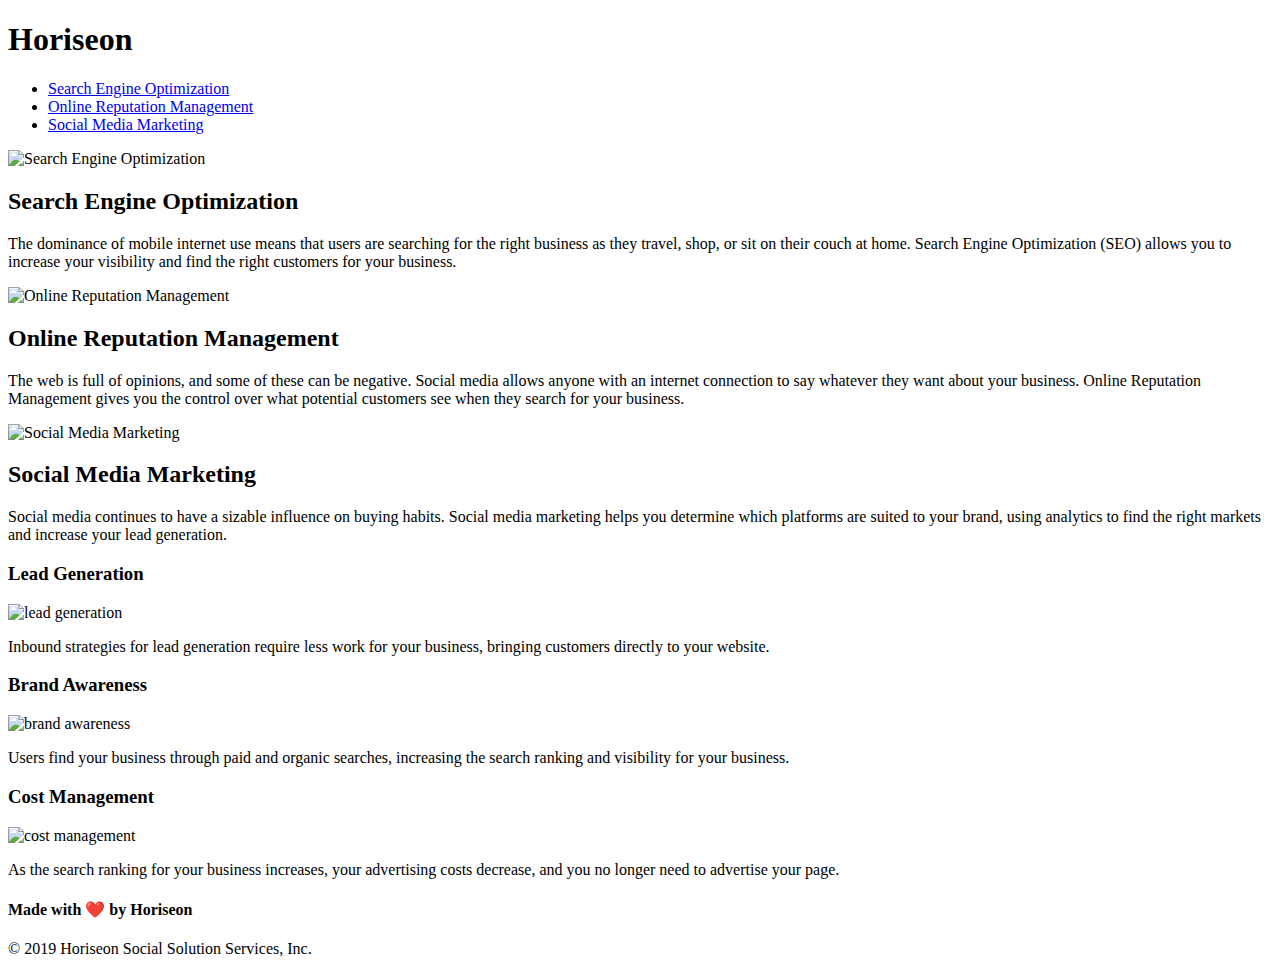
==== index.html @ bdfa0502 "Updated README" ====
<!DOCTYPE html>
<html lang="en-gb">
  <head>
    <meta charset="UTF-8" />
    <link rel="stylesheet" href="./assets/css/style.css" />
    <title>Horiseon - Online Presence Solutions</title>
  </head>

  <body>
    <header>
      <h1>Hori<span class="seo">seo</span>n</h1>
      <nav>
        <ul>
          <li>
            <a href="#search-engine-optimization">Search Engine Optimization</a>
          </li>
          <li>
            <a href="#online-reputation-management"
              >Online Reputation Management</a
            >
          </li>
          <li>
            <a href="#social-media-marketing">Social Media Marketing</a>
          </li>
        </ul>
      </nav>
    </header>
    <div class="hero"></div>
    <main class="content">
      <article class="search-engine-optimization">
        <img
          id="search-engine-optimization"
          class="float-left"
          src="./assets/images/search-engine-optimization.jpg"
          alt="Search Engine Optimization"
        />
        <h2>Search Engine Optimization</h2>
        <p>
          The dominance of mobile internet use means that users are searching
          for the right business as they travel, shop, or sit on their couch at
          home. Search Engine Optimization (SEO) allows you to increase your
          visibility and find the right customers for your business.
        </p>
      </article>
      <article
        id="online-reputation-management"
        class="online-reputation-management"
      >
        <img
          class="float-right"
          src="./assets/images/online-reputation-management.jpg"
          alt="Online Reputation Management"
        />
        <h2>Online Reputation Management</h2>
        <p>
          The web is full of opinions, and some of these can be negative. Social
          media allows anyone with an internet connection to say whatever they
          want about your business. Online Reputation Management gives you the
          control over what potential customers see when they search for your
          business.
        </p>
      </article>
      <article id="social-media-marketing" class="social-media-marketing">
        <img
          class="float-left"
          src="./assets/images/social-media-marketing.jpg"
          alt="Social Media Marketing"
        />
        <h2>Social Media Marketing</h2>
        <p>
          Social media continues to have a sizable influence on buying habits.
          Social media marketing helps you determine which platforms are suited
          to your brand, using analytics to find the right markets and increase
          your lead generation.
        </p>
      </article>
    </main>
    <aside class="benefits">
      <section class="benefit-lead">
        <h3>Lead Generation</h3>
        <img src="./assets/images/lead-generation.png" alt="lead generation" />
        <p>
          Inbound strategies for lead generation require less work for your
          business, bringing customers directly to your website.
        </p>
      </section>
      <section class="benefit-brand">
        <h3>Brand Awareness</h3>
        <img src="./assets/images/brand-awareness.png" alt="brand awareness" />
        <p>
          Users find your business through paid and organic searches, increasing
          the search ranking and visibility for your business.
        </p>
      </section>
      <section class="benefit-cost">
        <h3>Cost Management</h3>
        <img src="./assets/images/cost-management.png" alt="cost management" />
        <p>
          As the search ranking for your business increases, your advertising
          costs decrease, and you no longer need to advertise your page.
        </p>
      </section>
    </aside>

    <footer>
      <h4>Made with ❤️️ by Horiseon</h4>
      <p>&copy; 2019 Horiseon Social Solution Services, Inc.</p>
    </footer>
  </body>
</html>
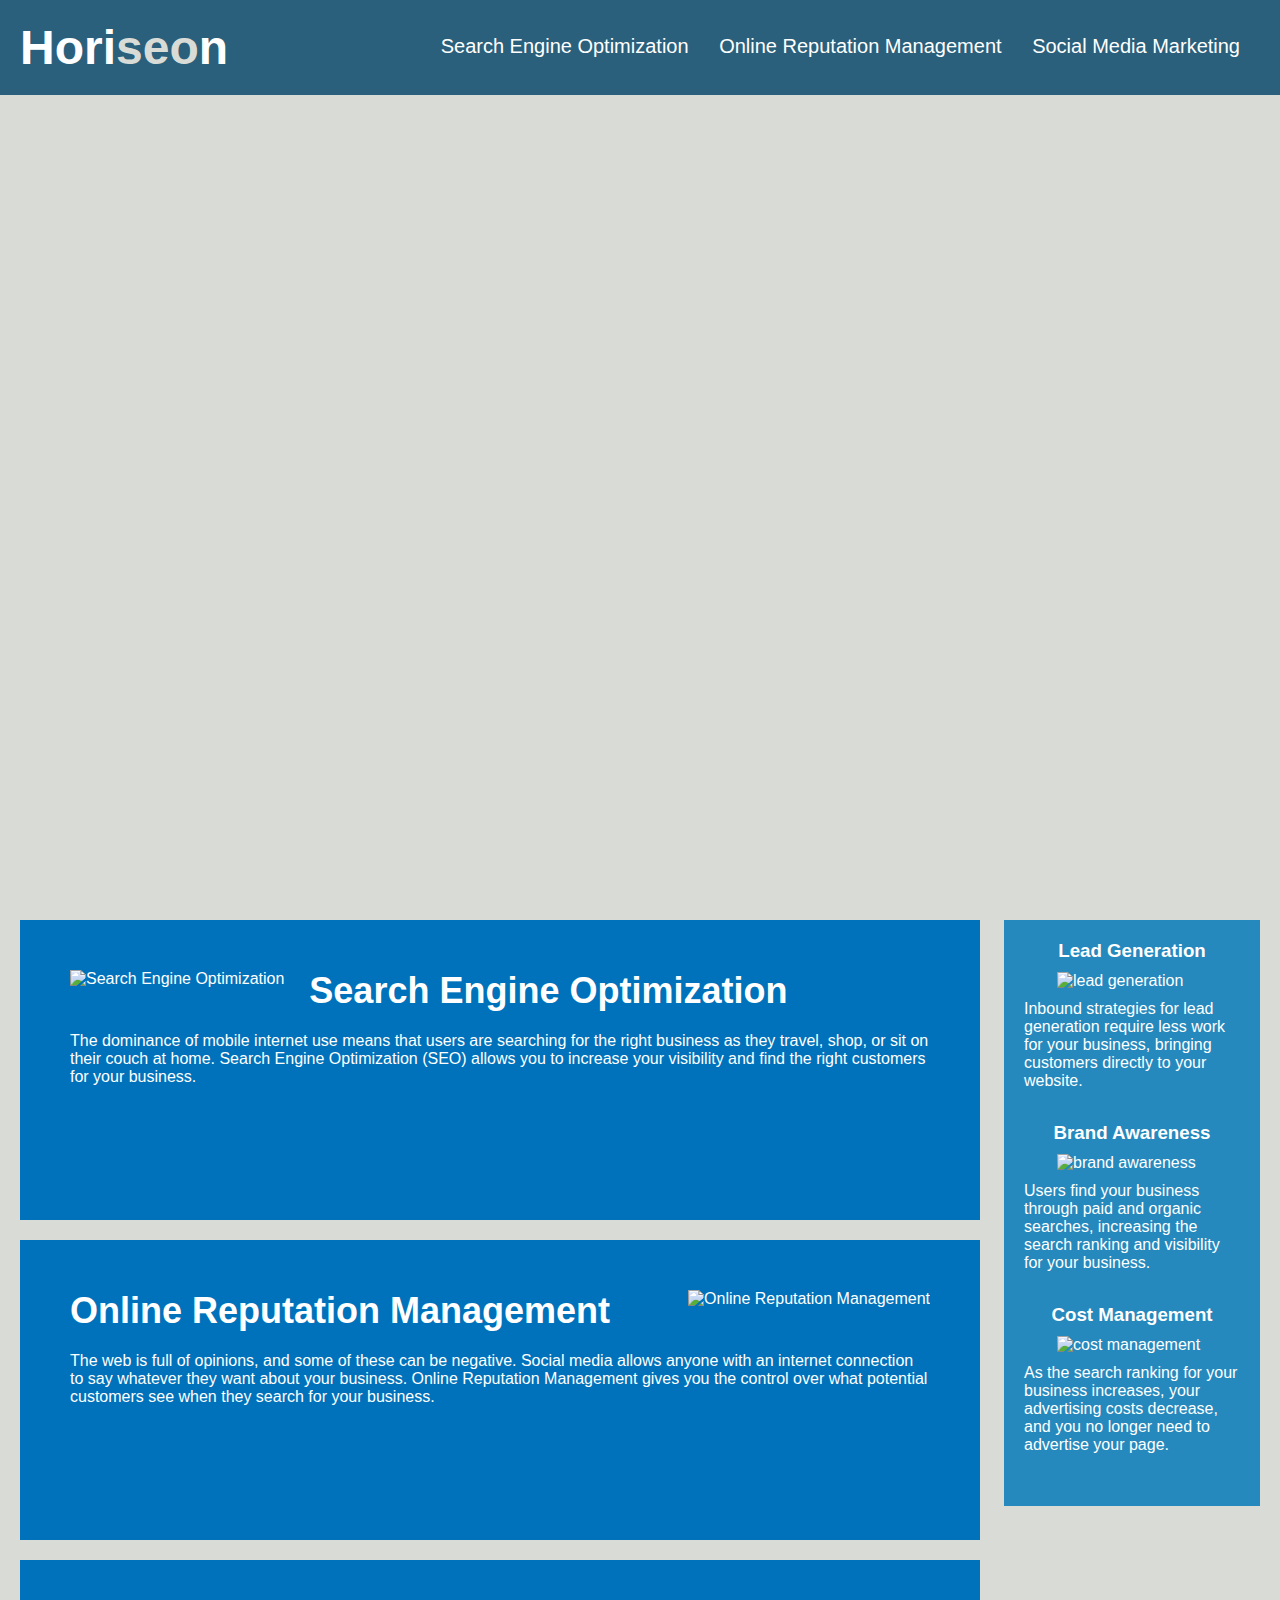
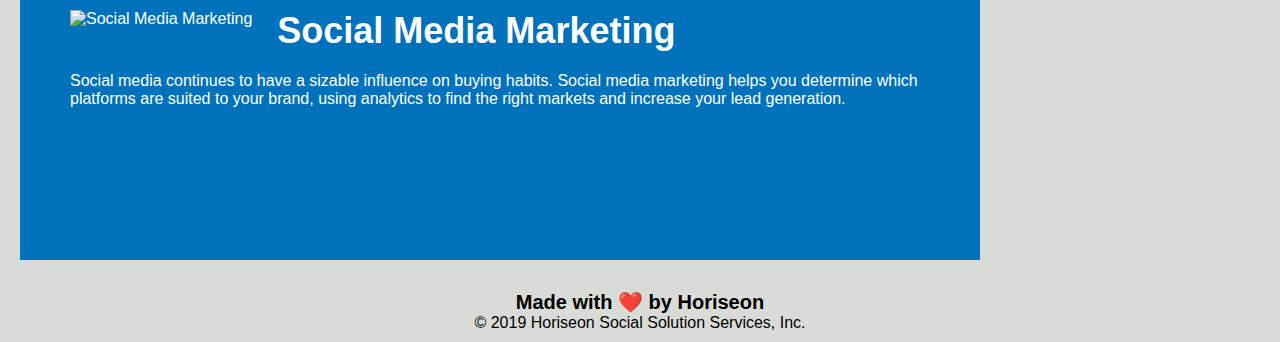
==== commit eb9de87e: "Update style" ====
--- a/index.html
+++ b/index.html
@@ -26,6 +26,7 @@
       </nav>
     </header>
     <div class="hero"></div>
+    <!-- main section  -->
     <main class="content">
       <article class="search-engine-optimization">
         <img
--- a/assets/css/style.css
+++ b/assets/css/style.css
@@ -0,0 +1,153 @@
+* {
+  box-sizing: border-box;
+  padding: 0;
+  margin: 0;
+}
+
+body {
+  background-color: #d9dcd6; /* set background color for body */
+}
+
+header {
+  padding: 20px; /*set padding to 20px */
+  font-family: "Trebuchet MS", "Lucida Sans Unicode", "Lucida Grande",
+    "Lucida Sans", Arial, sans-serif; /*set font for header */
+  background-color: #2a607c; /*set background color for header */
+  color: #ffffff; /*set color for header */
+}
+
+/*set display and font size for h1 inside header */
+header h1 {
+  display: inline-block;
+  font-size: 48px; /*set font size*/
+}
+
+header h1 .seo {
+  color: #d9dcd6; /* set logo color  */
+}
+
+/*start nav bar style  */
+header nav {
+  padding-top: 15px; /*set padding to 15px */
+  margin-right: 20px; /*set margin right to 20px */
+  float: right;
+  font-family: "Gill Sans", "Gill Sans MT", Calibri, "Trebuchet MS", sans-serif; /*set font */
+  font-size: 20px; /* set font size*/
+}
+
+header nav ul {
+  list-style-type: none;
+}
+
+header nav ul li {
+  display: inline-block;
+  margin-left: 25px; /*set margin left to 25 px */
+}
+
+/*set color for nav bar text */
+header nav ul a {
+  color: #ffffff;
+  text-decoration: none;
+}
+/*end nav bar style */
+
+.hero {
+  height: 800px; /*set height of image to 800px */
+  width: 100%; /*set width of image to 100% */
+  margin-bottom: 25px; /*set margin bottom to 25px */
+  background-image: url("../images/digital-marketing-meeting.jpg"); /*added background image */
+  background-size: cover; /*set background size : cover */
+  background-position: center; /*set background position to center */
+}
+
+.content {
+  width: 75%; /*set width of content to 75% */
+  display: inline-block;
+  margin-left: 20px; /*set margin left to 20px */
+}
+
+.content .search-engine-optimization,
+.content .online-reputation-management,
+.content .social-media-marketing {
+  margin-bottom: 20px;
+  padding: 50px;
+  height: 300px;
+  font-family: "Gill Sans", "Gill Sans MT", Calibri, "Trebuchet MS", sans-serif;
+  background-color: #0072bb;
+  color: #ffffff;
+}
+
+.content .search-engine-optimization h2,
+.content .online-reputation-management h2,
+.content .social-media-marketing h2 {
+  margin-bottom: 20px;
+  font-size: 36px;
+}
+
+.content .search-engine-optimization img,
+.content .online-reputation-management img,
+.content .social-media-marketing img {
+  max-height: 200px;
+}
+
+/*align image in online reputation management */
+.content .online-reputation-management .float-right {
+  float: right;
+  margin-left: 25px;
+}
+
+/*align image in search engine optimization */
+.content .search-engine-optimization .float-left,
+.content .social-media-marketing .float-left {
+  float: left;
+  margin-right: 25px;
+}
+
+/*start aside benefits style */
+.benefits {
+  margin-right: 20px;
+  padding: 20px;
+  clear: both;
+  float: right;
+  width: 20%;
+  height: 100%;
+  font-family: "Gill Sans", "Gill Sans MT", Calibri, "Trebuchet MS", sans-serif;
+  background-color: #2589bd;
+}
+
+.benefits .benefit-lead,
+.benefits .benefit-brand,
+.benefits .benefit-cost {
+  margin-bottom: 32px;
+  color: #ffffff;
+}
+
+.benefits .benefit-lead h3,
+.benefits .benefit-brand h3,
+.benefits .benefit-cost h3 {
+  margin-bottom: 10px;
+  text-align: center;
+}
+
+.benefits .benefit-lead img,
+.benefits .benefit-brand img,
+.benefits .benefit-cost img {
+  display: block;
+  margin: 10px auto;
+  max-width: 150px;
+}
+/*end aside benefits style */
+
+/*start style footer */
+footer {
+  padding: 10px; /*set padding for footer to 10px */
+  clear: both;
+  font-family: "Trebuchet MS", "Lucida Sans Unicode", "Lucida Grande",
+    "Lucida Sans", Arial, sans-serif; /*set fot for footer */
+  text-align: center; /*aligned text to center in footer */
+}
+
+footer h4 {
+  font-size: 20px;
+}
+/*end style footer */
